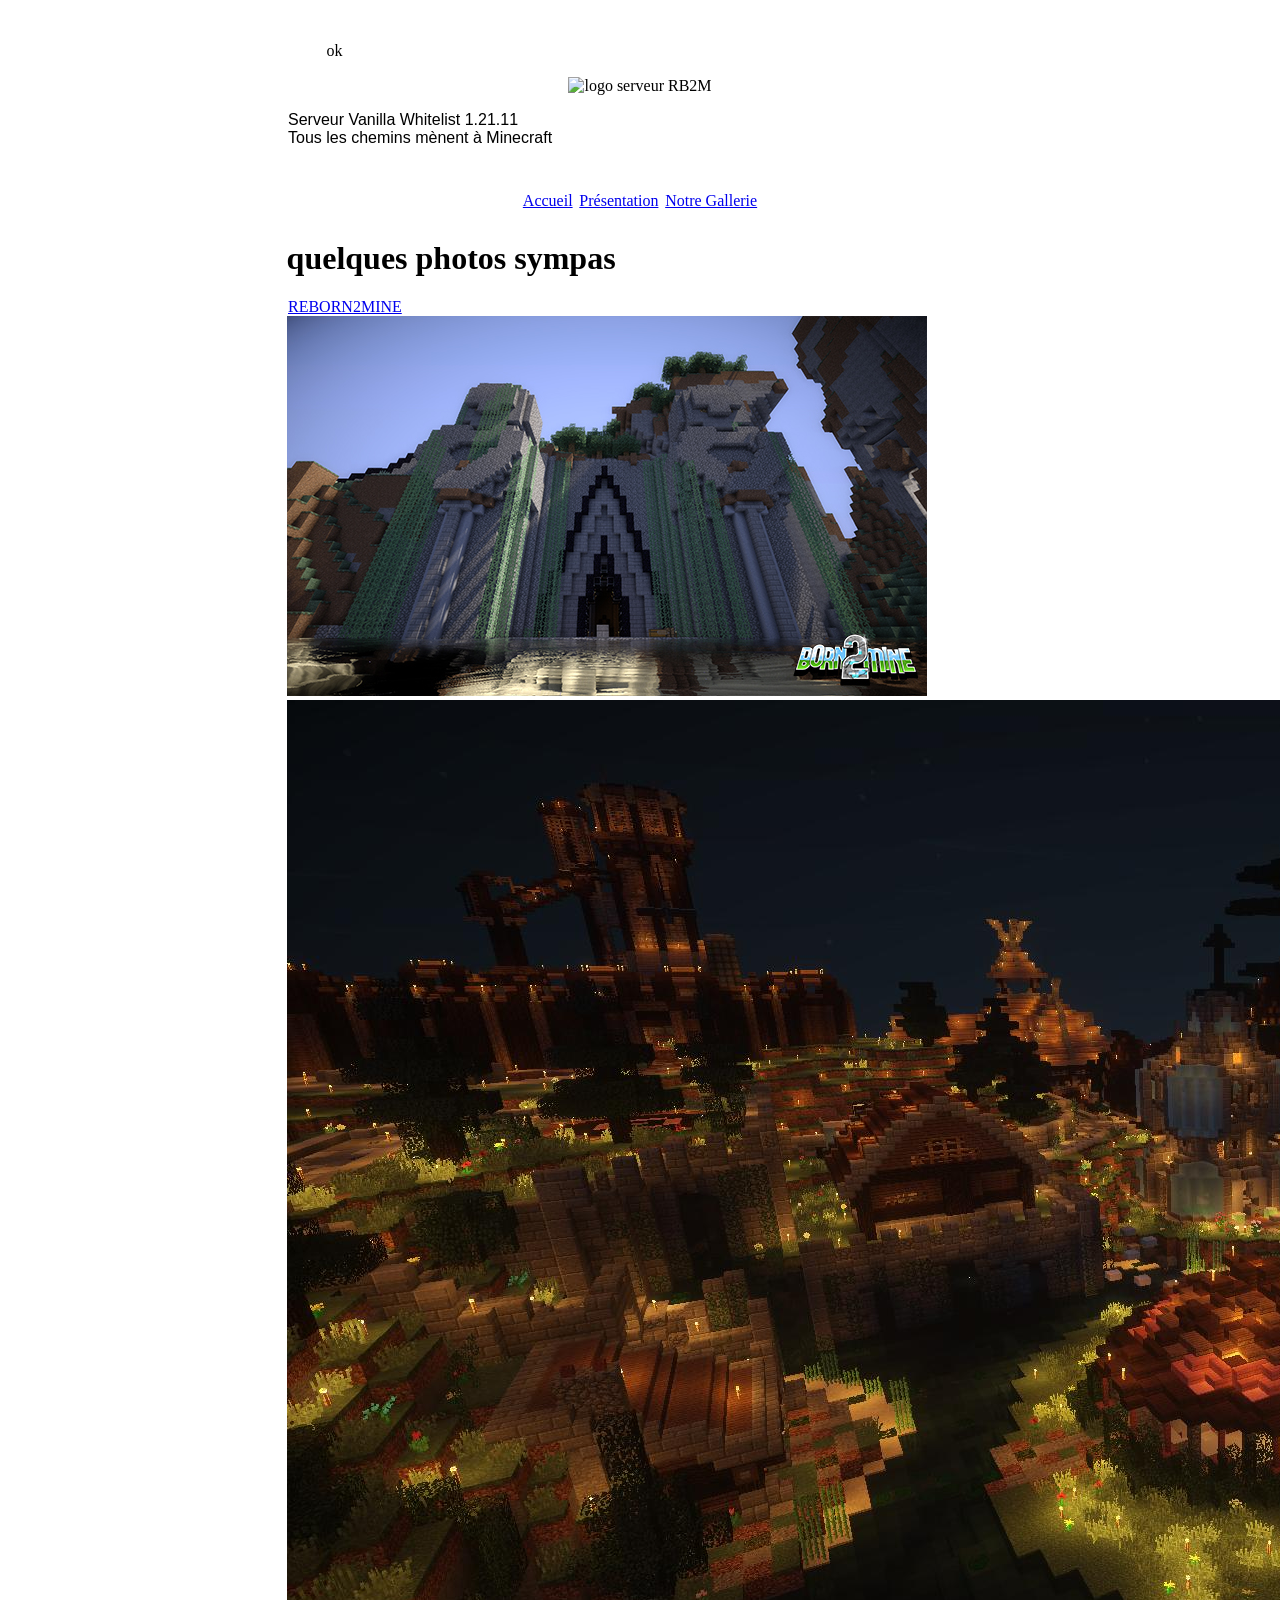
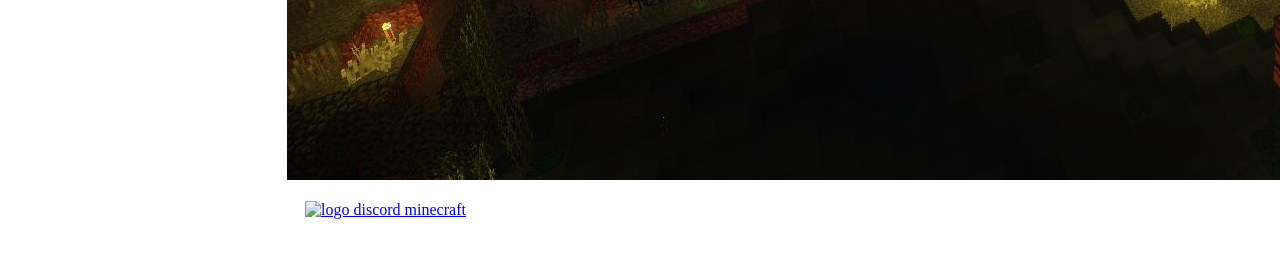
==== gallery.html @ f2664b5b "V2" ====
<!DOCTYPE html>
<html>
 <head>
        <meta charset="utf-8">
        <title>Reborn 2 Mine - Gallerie</title>
        <link href="style.css" rel="stylesheet">
        <blockquote class="imgur-embed-pub" lang="en" data-id="a/ygOgpLU"  >ok</blockquote>
    </head>
    <body>
        <header>
        <img src="images/logo.png" alt="logo serveur RB2M" class="logo"><br>
        <p>Serveur Vanilla Whitelist 1.21.11<br>Tous les chemins mènent à Minecraft</p>
    </header>
    <nav>
        <a href="index.html">Accueil</a>
        <a href="presentation.html">Présentation</a>
        <a href="gallery.html">Notre Gallerie</a>
    </nav>
<h1>quelques photos sympas</h1> 
<a href="https://imgur.com/gallery/reborn2mine-ygOgpLU">REBORN2MINE</a>
<img src="Images/S1-Hysteria.jpg">
<img src="Images/spawnS3.jpeg">
    <footer>
     <a href="https://discord.gg/rcgaudqT"><img src="images/logo-discord.png" alt="logo discord minecraft">  </a>   
    </footer>    
</body>
</html>
---- style.css ----
html {
    background: url(images/fond2212.jpg) no-repeat center center fixed;
    background-size:cover;
    margin: 0;
    padding: 0;
}
header , a 
{
text-align: center;
margin-bottom: 20px;
padding: 0.2%;
}
nav 
{
    text-align: center;
    background-image: url(images/bg-menu.jpg);
    border: 3px white solid;
    padding: 5px;
    border-radius: 10px;
    align-items: baseline;
    
}
body {
    background-image: url(images/bg-stone.jpg);
    background-size: cover;
    background-attachment: fixed; /* L'image de pierre reste fixe quand on scroll */
    
    /* C'est ici qu'on définit la largeur du site */
    width: 60%;         /* Ajuste ce % pour la largeur de ton site */
    max-width: 1400px;  /* Sécurité pour les très grands écrans */
    min-height: 100vh;  /* Force le site à aller jusqu'en bas */
    
    /* Le centrage parfait sans espace en haut */
    margin: 0 auto; 
    padding: 2%;
    
    /* Ta bordure grise principale */
    border-left: 5px rgb(255, 255, 255) solid;
    border-right: 5px rgb(255, 255, 255) solid;
    box-sizing: border-box; /* Très important pour que les bordures ne cassent pas la largeur */
}
p , ul
{
    font-family: Arial, Helvetica, sans-serif;
    font-size: medium;
    text-align: justify;     
}
footer 
{
    background-image: url(images/bg-menu.jpg);
    background-size:reapeat;
    border: 3px white solid;
    padding: 2%;
    border-radius: 10px; 
}
.bloc-site {
    background-image: url(images/bg-body.jpg);
    background-repeat: no-repeat;
    
    background-size:cover;
    border: 3px white solid;
    padding: 50px;
    border-radius: 10px;
}
h2
{
    text-align: center;
}
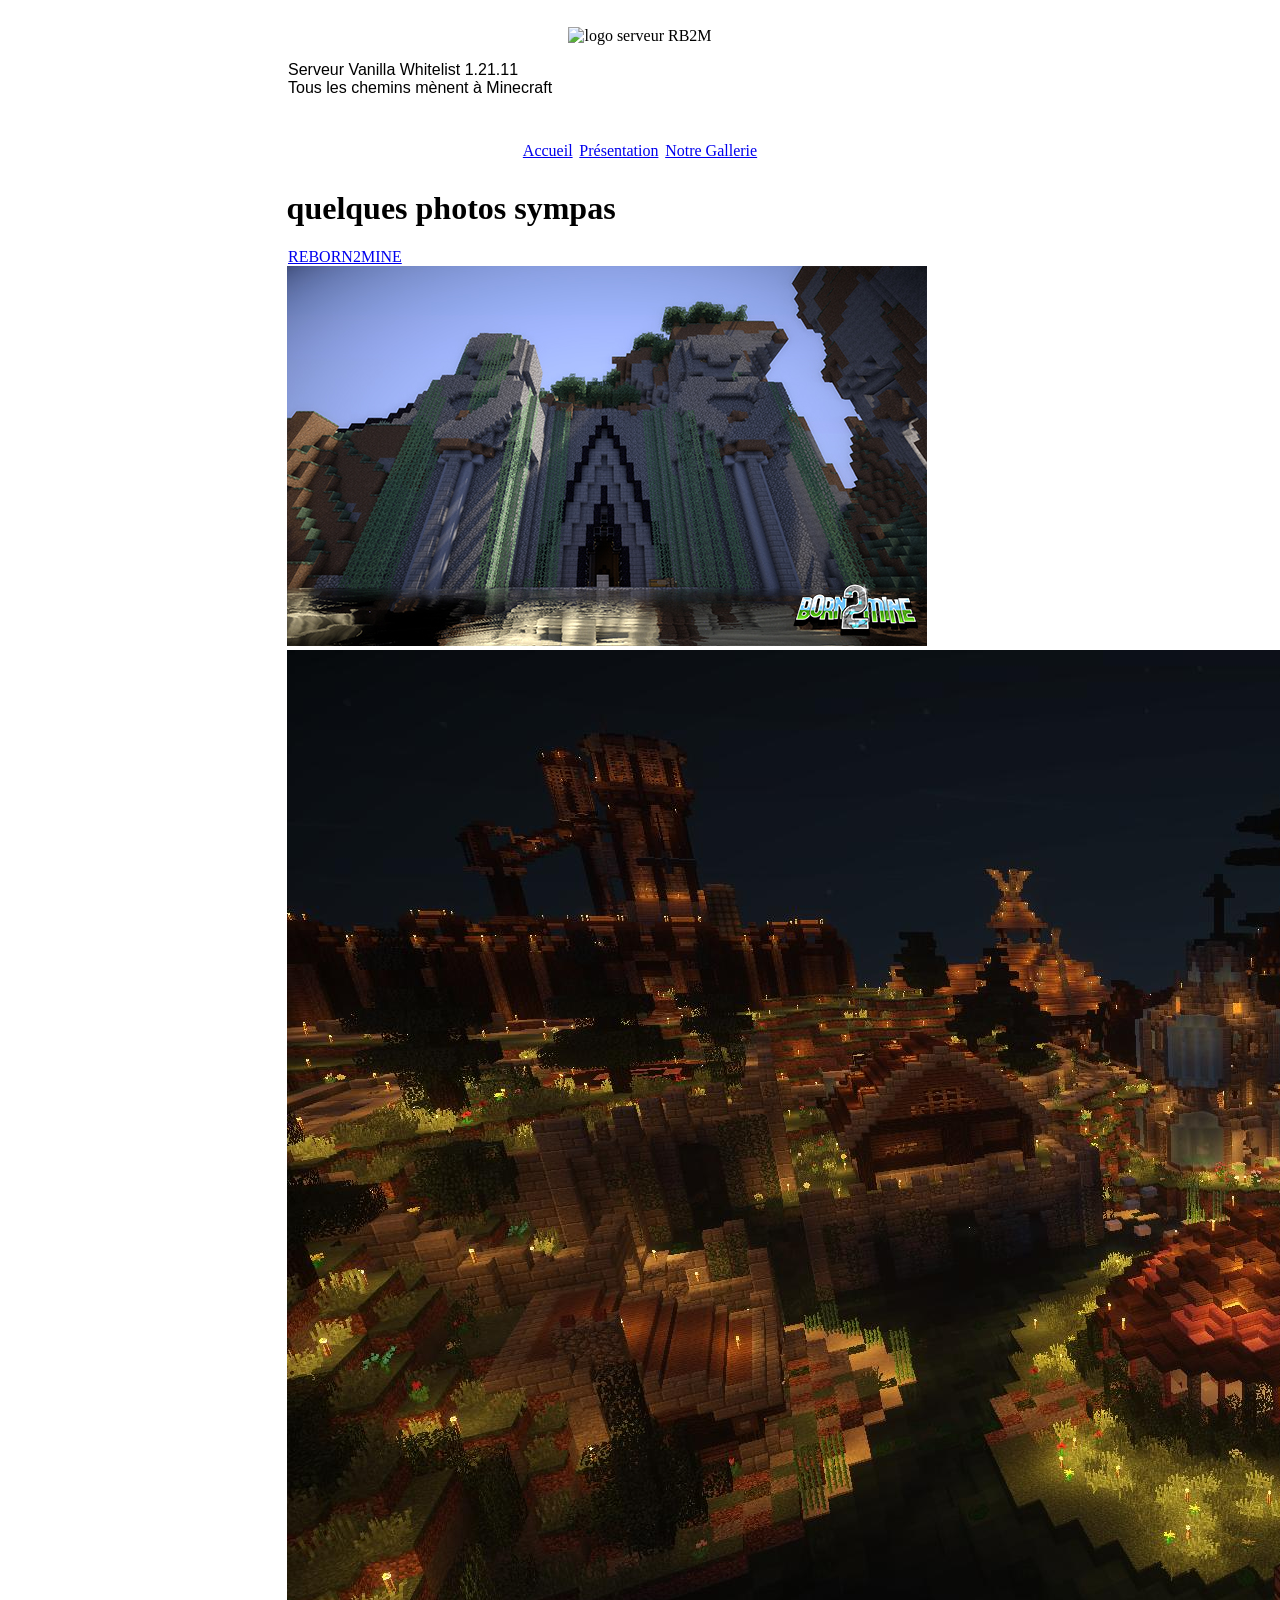
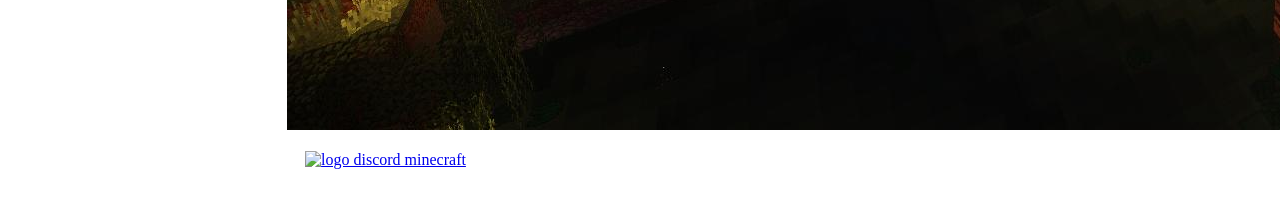
==== commit 4fdaedff: "first commit" ====
--- a/gallery.html
+++ b/gallery.html
@@ -4,7 +4,6 @@
         <meta charset="utf-8">
         <title>Reborn 2 Mine - Gallerie</title>
         <link href="style.css" rel="stylesheet">
-        <blockquote class="imgur-embed-pub" lang="en" data-id="a/ygOgpLU"  >ok</blockquote>
     </head>
     <body>
         <header>
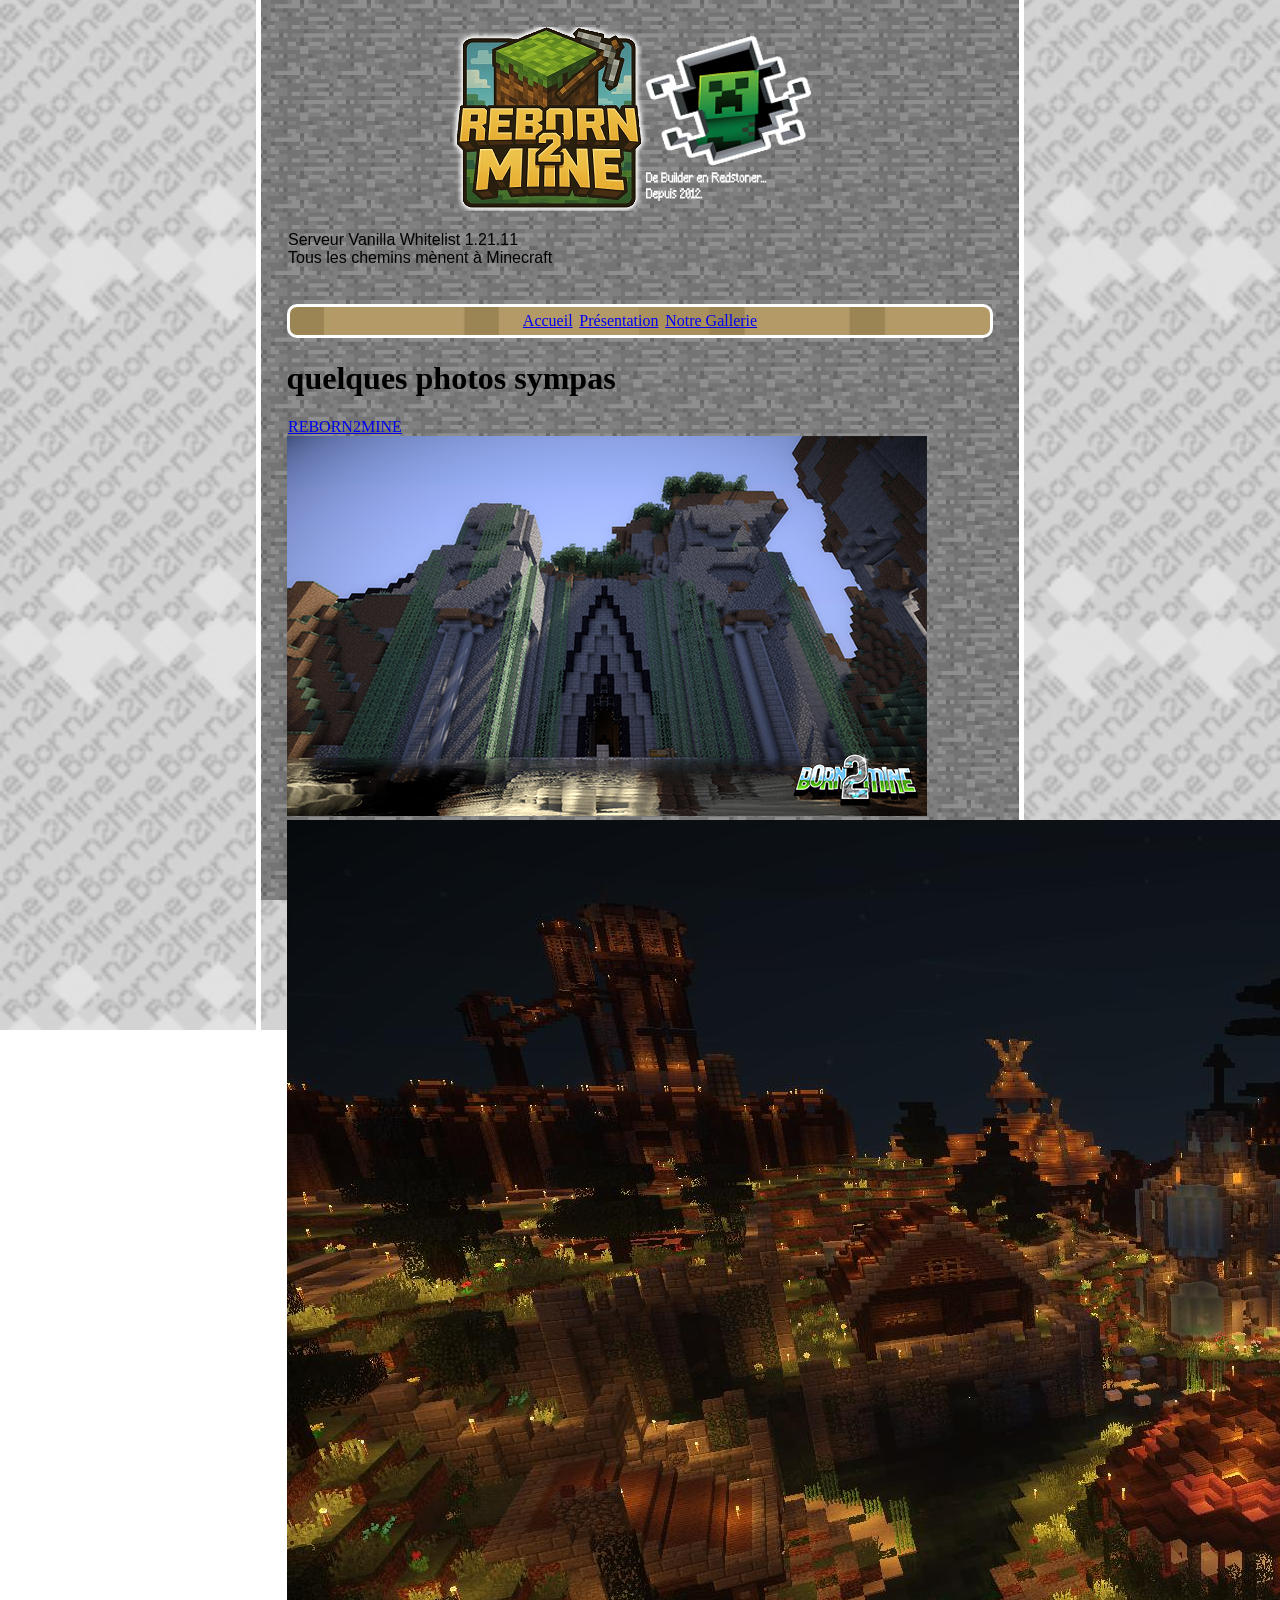
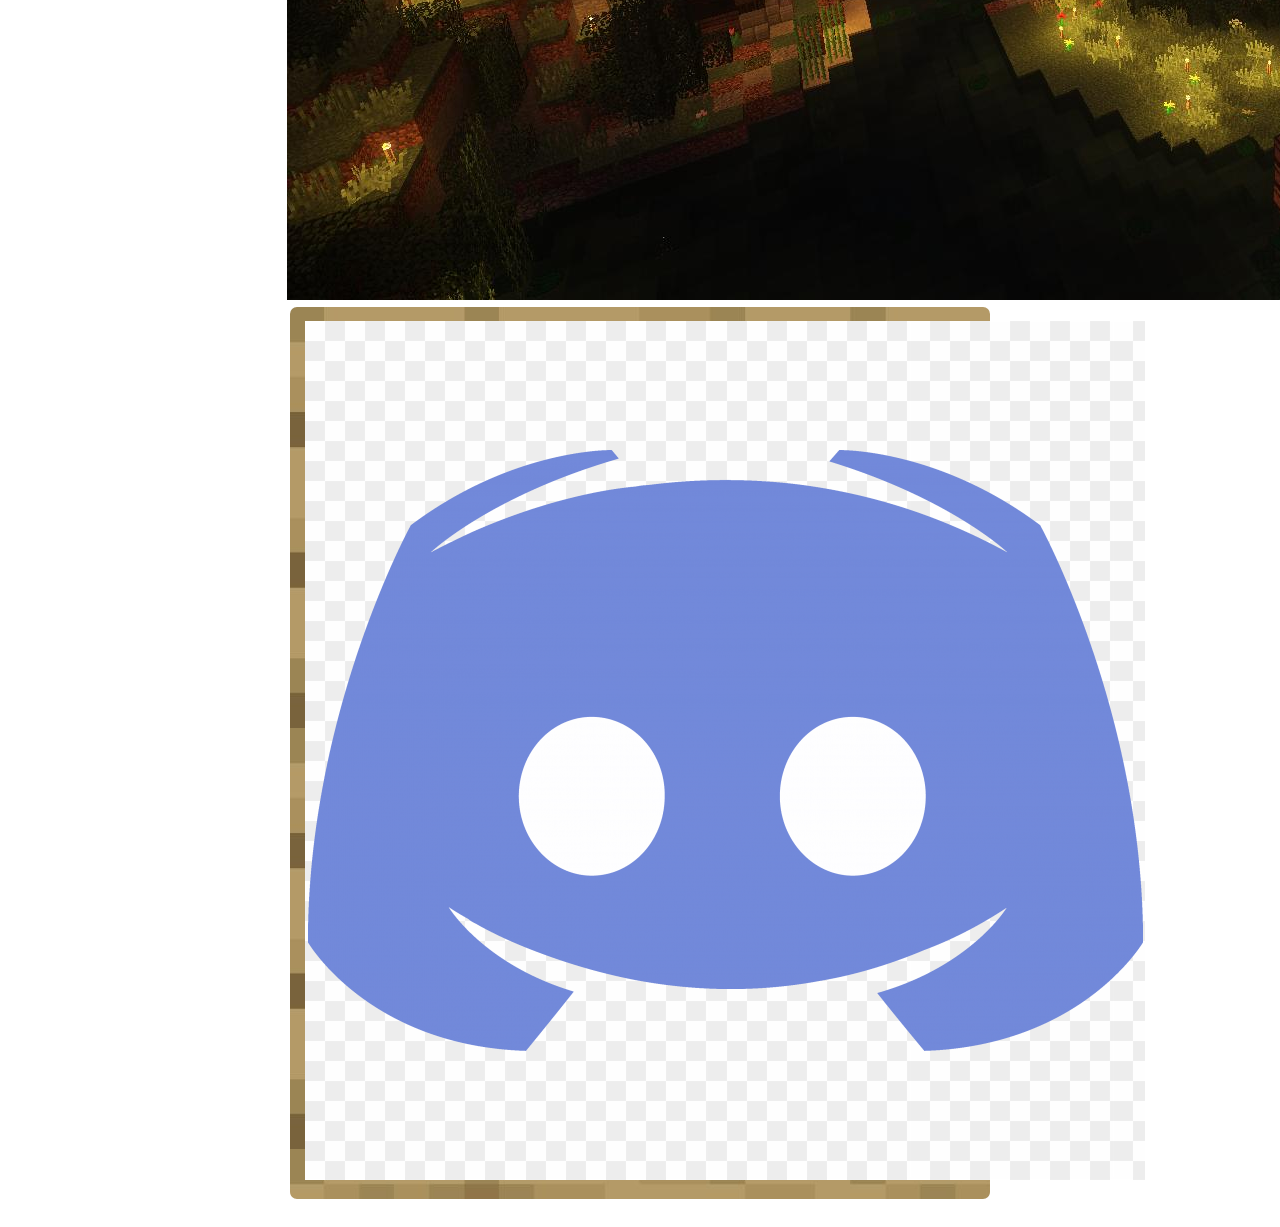
==== commit cf18ceff: "first commit" ====
--- a/gallery.html
+++ b/gallery.html
@@ -7,7 +7,7 @@
     </head>
     <body>
         <header>
-        <img src="images/logo.png" alt="logo serveur RB2M" class="logo"><br>
+        <img src="Images/logo.png" alt="logo serveur RB2M" class="logo"><br>
         <p>Serveur Vanilla Whitelist 1.21.11<br>Tous les chemins mènent à Minecraft</p>
     </header>
     <nav>
@@ -20,7 +20,7 @@
 <img src="Images/S1-Hysteria.jpg">
 <img src="Images/spawnS3.jpeg">
     <footer>
-     <a href="https://discord.gg/rcgaudqT"><img src="images/logo-discord.png" alt="logo discord minecraft">  </a>   
+     <a href="https://discord.gg/rcgaudqT"><img src="Images/logo-discord.png" alt="logo discord minecraft">  </a>   
     </footer>    
 </body>
 </html>
--- a/style.css
+++ b/style.css
@@ -1,5 +1,5 @@
 html {
-    background: url(images/fond2212.jpg) no-repeat center center fixed;
+    background: url(Images/fond2212.jpg) no-repeat center center fixed;
     background-size:cover;
     margin: 0;
     padding: 0;
@@ -13,7 +13,7 @@
 nav 
 {
     text-align: center;
-    background-image: url(images/bg-menu.jpg);
+    background-image: url(Images/bg-menu.jpg);
     border: 3px white solid;
     padding: 5px;
     border-radius: 10px;
@@ -21,7 +21,7 @@
     
 }
 body {
-    background-image: url(images/bg-stone.jpg);
+    background-image: url(Images/bg-stone.jpg);
     background-size: cover;
     background-attachment: fixed; /* L'image de pierre reste fixe quand on scroll */
     
@@ -47,14 +47,14 @@
 }
 footer 
 {
-    background-image: url(images/bg-menu.jpg);
+    background-image: url(Images/bg-menu.jpg);
     background-size:reapeat;
     border: 3px white solid;
     padding: 2%;
     border-radius: 10px; 
 }
 .bloc-site {
-    background-image: url(images/bg-body.jpg);
+    background-image: url(Images/bg-body.jpg);
     background-repeat: no-repeat;
     
     background-size:cover;
